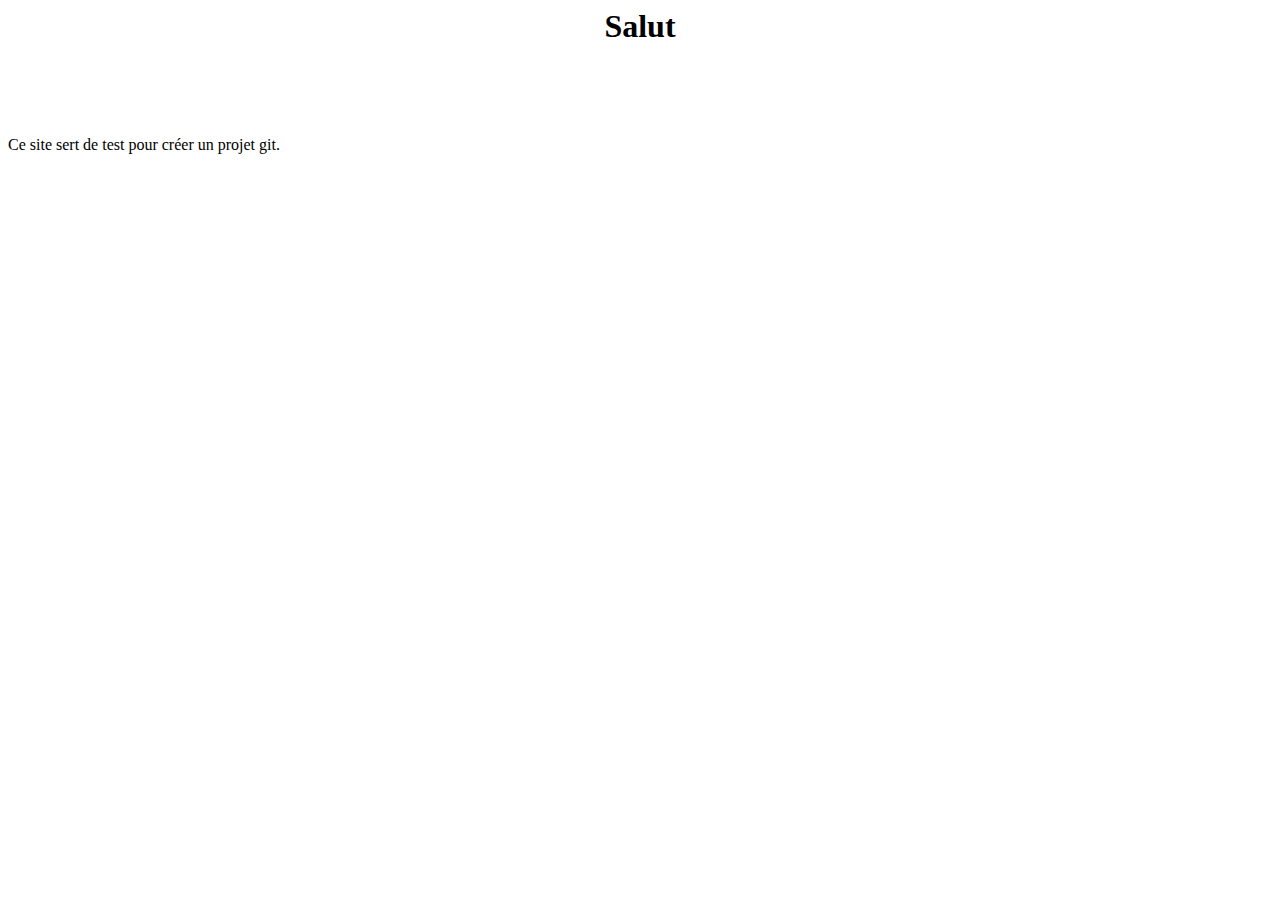
==== index.html @ 6ca43c16 "page index avec css et contact" ====
<html>
	<head>
		<title>Projet Git</title>
 		<meta charset="utf-8">
       		<link rel="stylesheet" type="text/css" href="style.css" media="all" />
	</head>

	<body>
		<h1>Salut</h1><br/><br/><br/>
		<p>Ce site sert de test pour créer un projet git.</p>
	</body>

</html>
---- style.css ----
h1{
font-size:32px;
text-align:center;
}
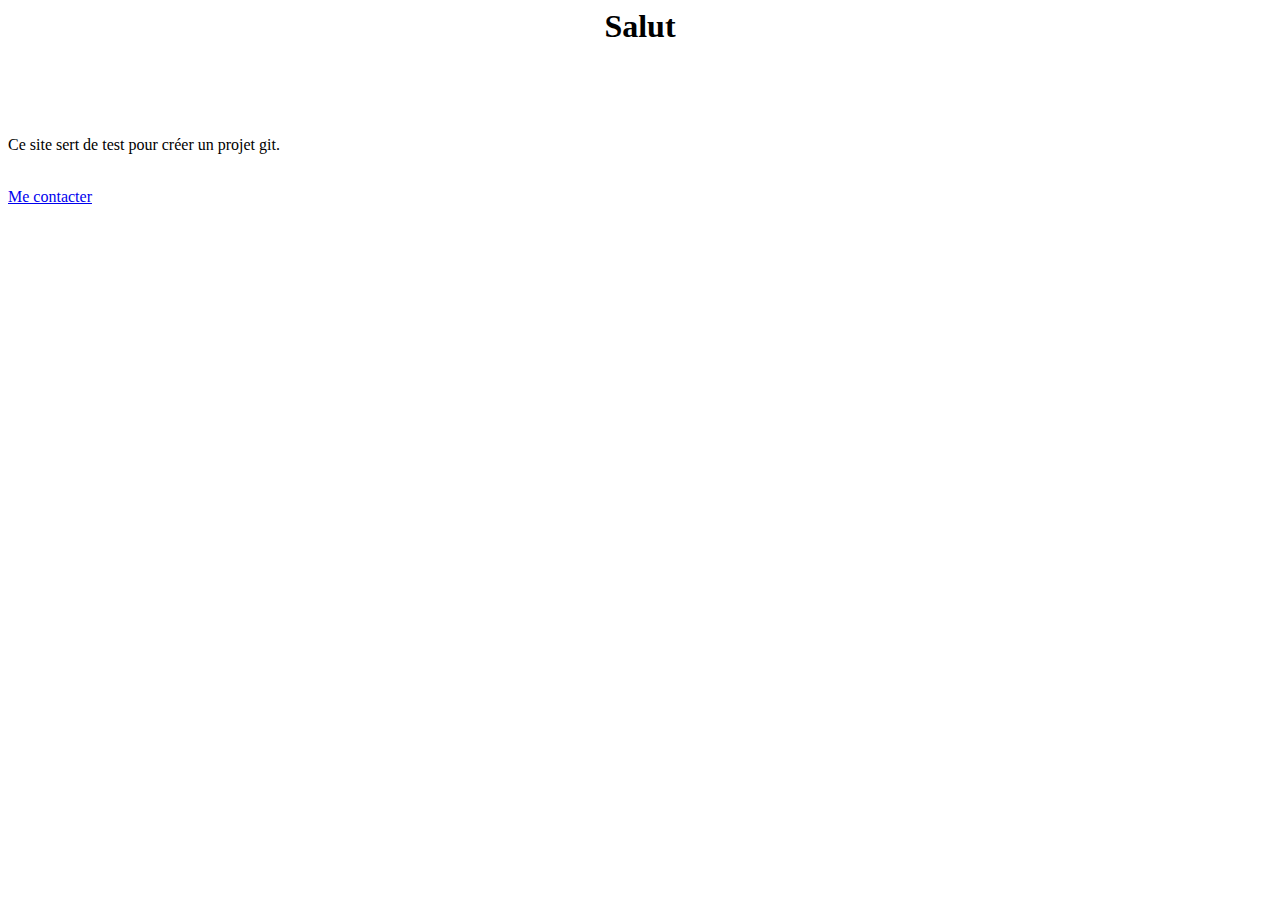
==== commit 4afcb460: "Liens de navigation" ====
--- a/index.html
+++ b/index.html
@@ -7,7 +7,8 @@
 
 	<body>
 		<h1>Salut</h1><br/><br/><br/>
-		<p>Ce site sert de test pour créer un projet git.</p>
+		<p>Ce site sert de test pour créer un projet git.</p><br/>
+		<a href="contact.html">Me contacter</a>
 	</body>
 
 </html>
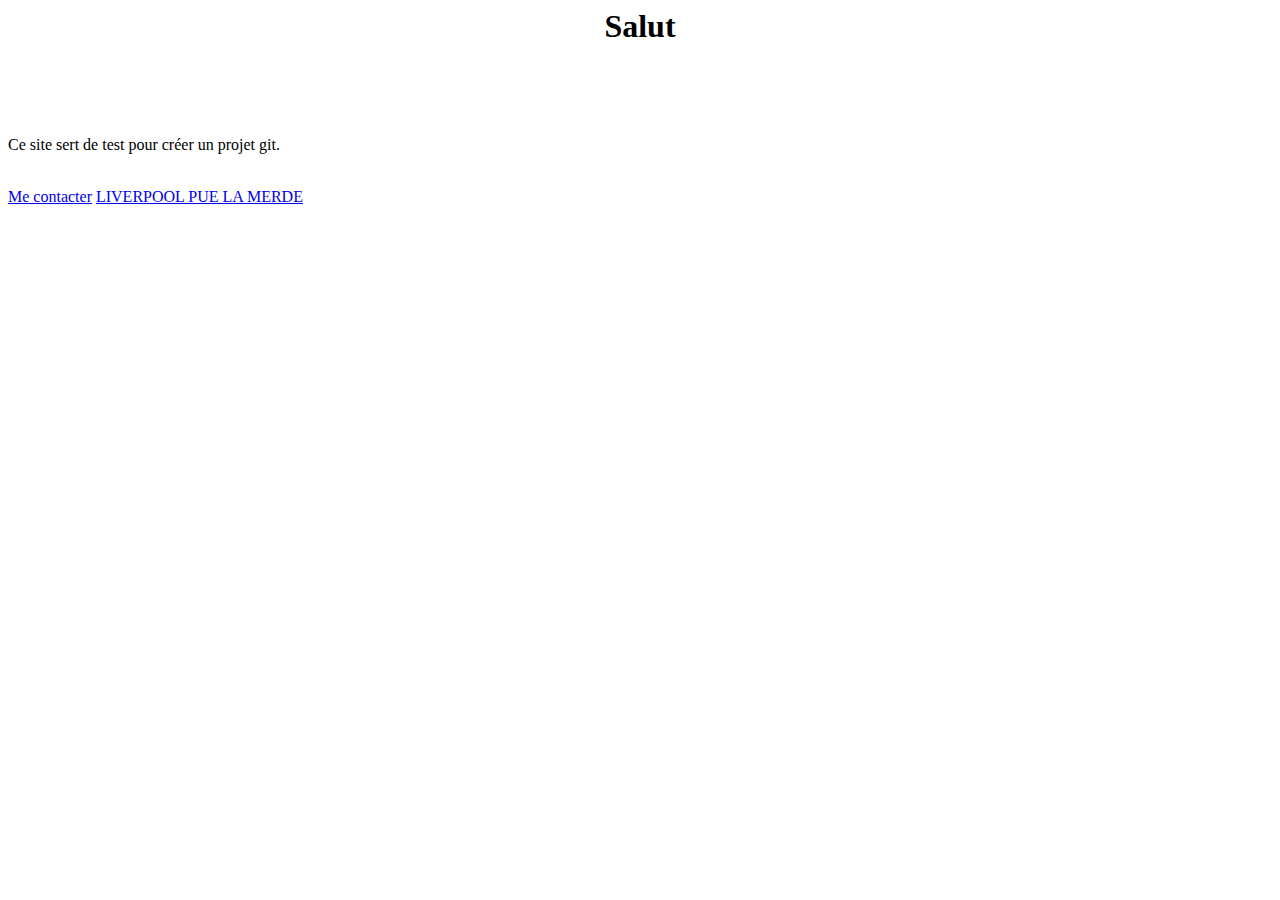
==== commit 79920eba: "«liverpoolEstNulIndex»" ====
--- a/index.html
+++ b/index.html
@@ -9,6 +9,7 @@
 		<h1>Salut</h1><br/><br/><br/>
 		<p>Ce site sert de test pour créer un projet git.</p><br/>
 		<a href="contact.html">Me contacter</a>
+		<a href="photo.html">LIVERPOOL PUE LA MERDE</a>
 	</body>
 
 </html>
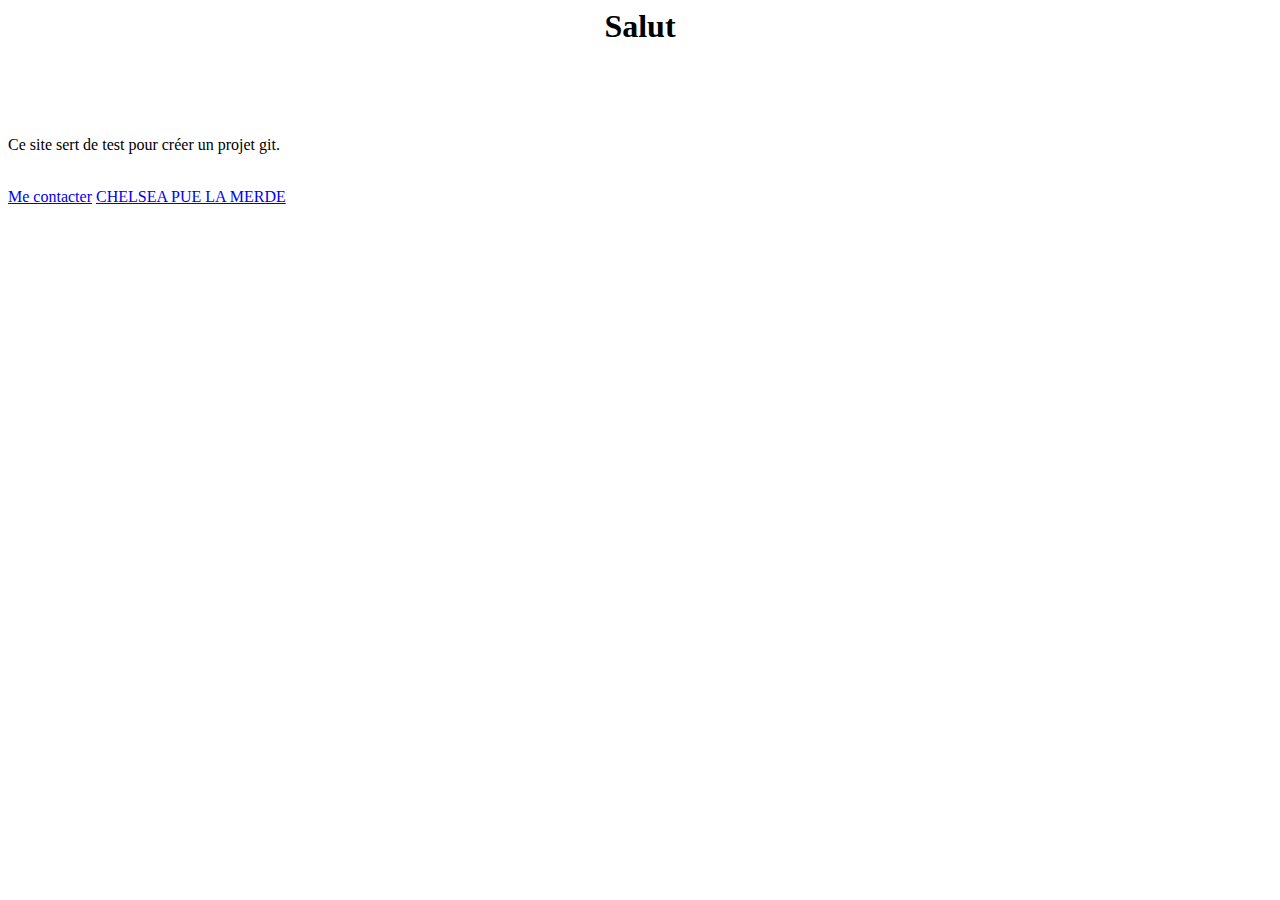
==== commit b7d3c88a: "chelsea à chier" ====
--- a/index.html
+++ b/index.html
@@ -9,7 +9,7 @@
 		<h1>Salut</h1><br/><br/><br/>
 		<p>Ce site sert de test pour créer un projet git.</p><br/>
 		<a href="contact.html">Me contacter</a>
-		<a href="photo.html">LIVERPOOL PUE LA MERDE</a>
+		<a href="photo.html">CHELSEA PUE LA MERDE</a>
 	</body>
 
 </html>
